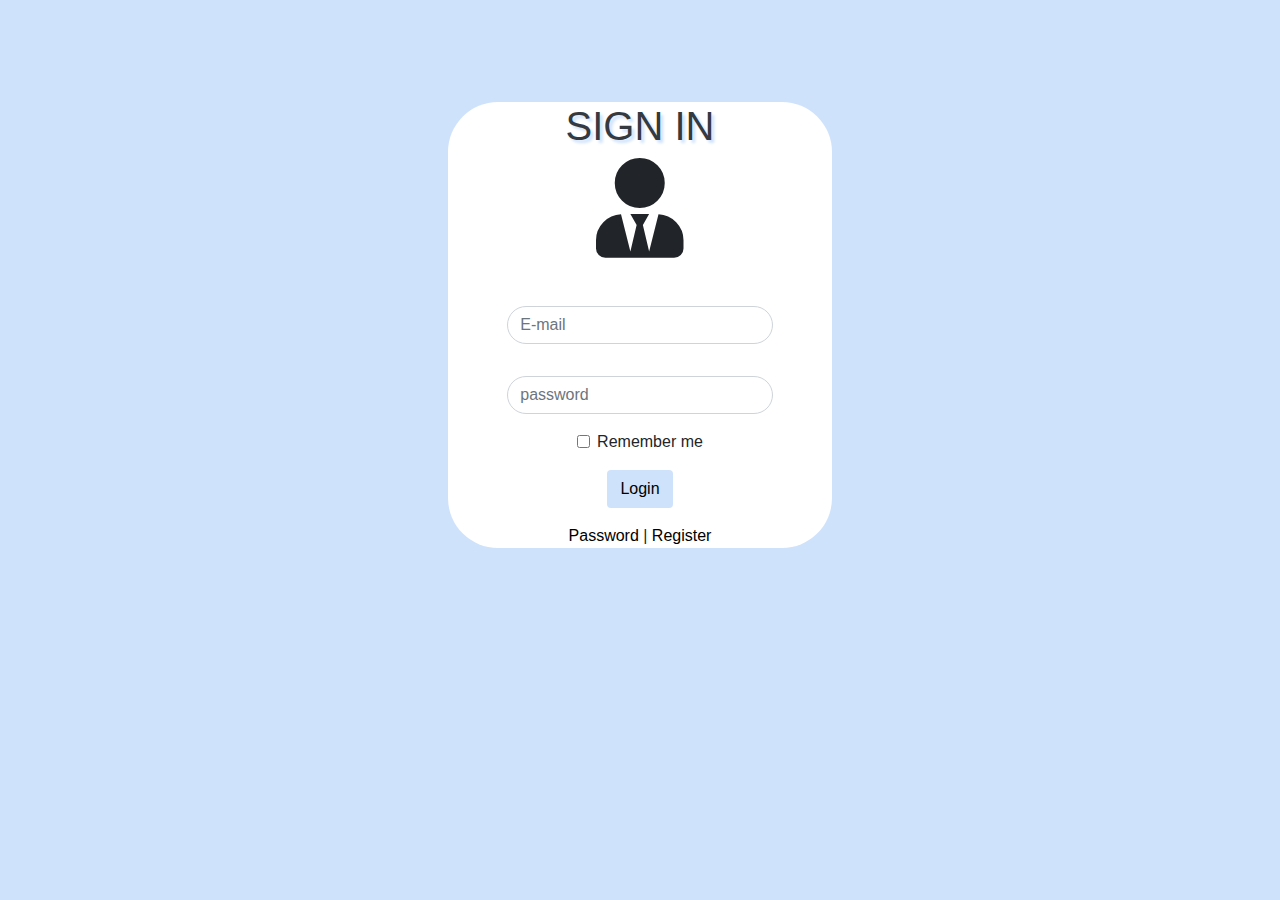
==== index.html @ 530ad5ea "Add files via upload" ====
<!DOCTYPE html>
<html lang="en" dir="ltr">
  <head>
    <meta charset="UTF-8"/>
    <meta name="viewport" content="width=device-width, initial-scale=1.0">
    <title>Famous Character</title>
    <!-- font awsome -->
    <link rel="stylesheet" href="css/all.min.css">
    <!-- bootstrap offline file -->
    <link rel="stylesheet" href="bootstrap/bootstrap.min.css">
    <!-- Website icon -->
    <link rel="shortcut icon" href="icon/grin-stars-regular.svg" type="image/x-icon">
    <!-- index page style -->
    <link rel="stylesheet" href="css/index.css">
    <script src="js/jquery.min.js"></script>
    <script src="js/popper.min.js"></script>
    <script src="js/bootstrap.min.js"></script>
    <script src="js/index.js"></script>
  </head>
  <body>
    <!-- Div that include Form -->
    <div class="container bg-white text-center top">
      <!-- head of form -->
      <h1 class="text-dark text-center sign">SIGN IN</h1>
      <i class="fas fa-user-tie avatar-icon"></i>
      <!-- Form -->
      <form action="index.html" class="needs-validation text-center" novalidate>
        <div class="form-group pt-5">
           <input type="email" class="form-control input1" id="email" placeholder="E-mail" name="email" required>
           <div class="valid-feedback">Valid</div>
           <div class="invalid-feedback">Please fill this place</div>
       </div>
       <div class="form-group pt-3">
         <input type="password" class="form-control input1" id="password" placeholder="password" name="password" required>
         <div class="valid-feedback">Valid</div>
         <div class="invalid-feedback">Please fill this place</div>
       </div>
       <div class="form-group form-check formm">
       <label class="form-check-label">
           <input class="form-check-input" type="checkbox" name="remember">Remember me
       </label>
     </div>
        <a href="Home.html"><button class="btn" type="submit" name="button">Login</button></a>
      </form>
      <!-- forget password and sign up -->
      <div class="text-center pt-3">
        <a href="#">Password</a>
        |
        <a href="#">Register</a>
      </div>
    </div>
  </body>
</html>
---- css/index.css ----
body
{
  background-color:#cfe2fc
}
.top
{
  width:30%;
  margin-top:8%;
  border-radius:50px
}
.sign
{
  text-shadow: 3px 3px 3px #cfe2fc;
}
.avatar-icon
{
  font-size:100px;
}
.input1
{
  border-radius:20px;
  width:75%;
  margin: auto;
  display:inline;
}
.btn
{
  background-color:#cfe2fc;
}
a:link
{
  color:black;
  text-decoration:none;
}
a:hover
{
  color:#cfe2fc;
}
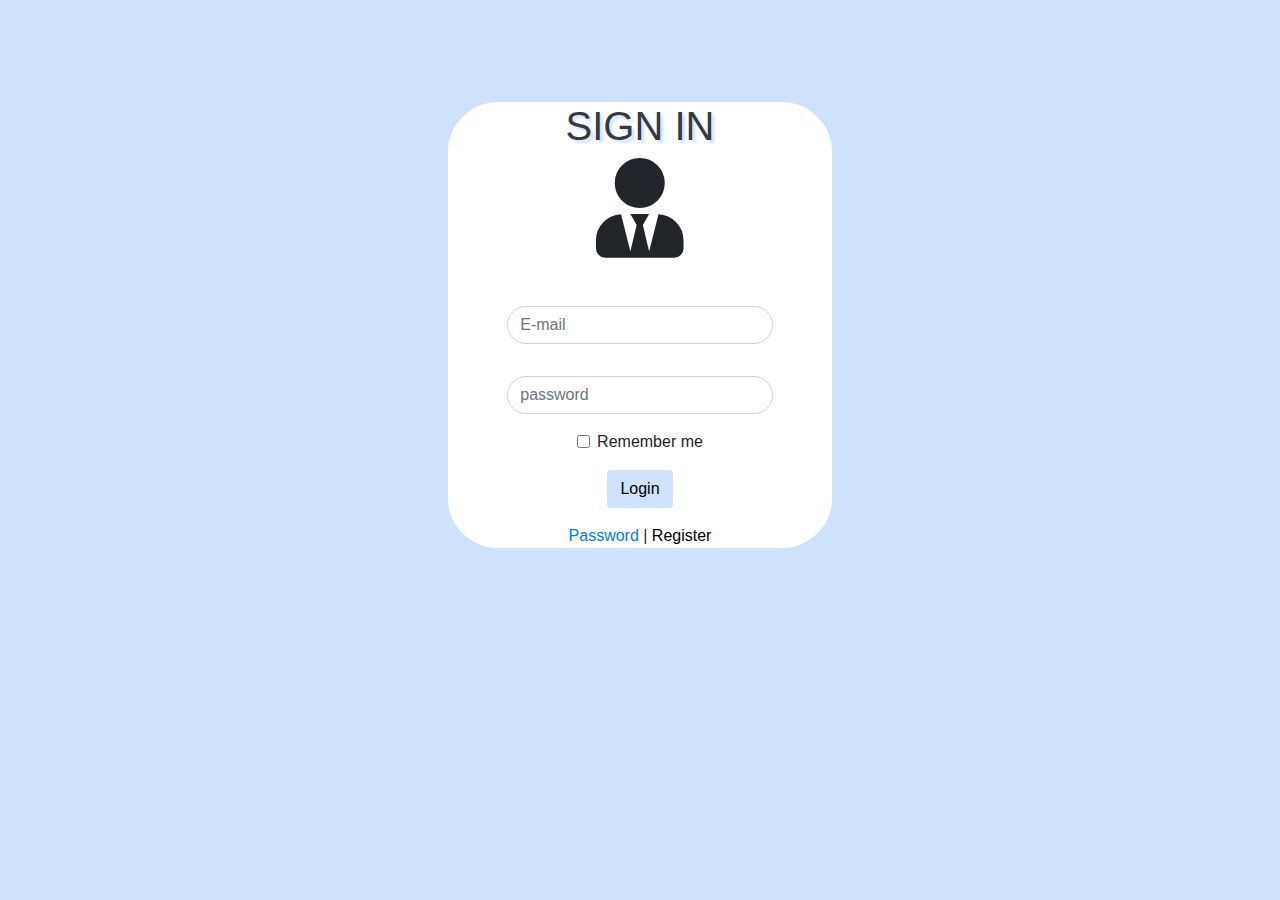
==== commit a9e14d0e: "Update index.html" ====
--- a/index.html
+++ b/index.html
@@ -24,7 +24,7 @@
       <h1 class="text-dark text-center sign">SIGN IN</h1>
       <i class="fas fa-user-tie avatar-icon"></i>
       <!-- Form -->
-      <form action="index.html" class="needs-validation text-center" novalidate>
+      <form action="Home.html" class="needs-validation text-center" novalidate>
         <div class="form-group pt-5">
            <input type="email" class="form-control input1" id="email" placeholder="E-mail" name="email" required>
            <div class="valid-feedback">Valid</div>
@@ -40,13 +40,13 @@
            <input class="form-check-input" type="checkbox" name="remember">Remember me
        </label>
      </div>
-        <a href="Home.html"><button class="btn" type="submit" name="button">Login</button></a>
+          <button class="btn" type="submit" name="button">Login</button>
       </form>
       <!-- forget password and sign up -->
-      <div class="text-center pt-3">
-        <a href="#">Password</a>
+      <div class="text-center pt-3 click">
+        <a href="">Password</a>
         |
-        <a href="#">Register</a>
+        <a href="sign%20up.html">Register</a>
       </div>
     </div>
   </body>
